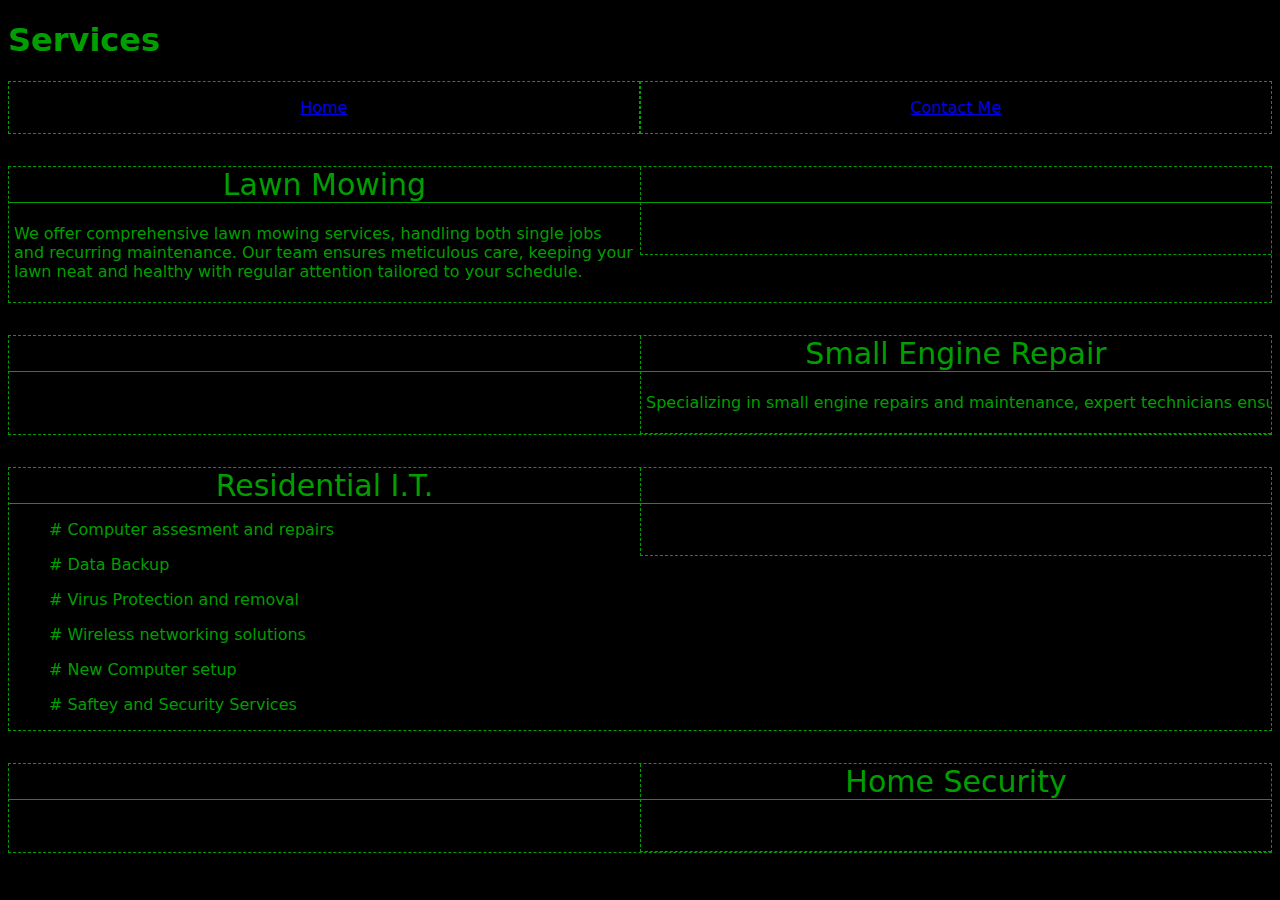
==== services/service_index.html @ 1b8f7081 "update" ====
<!DOCTYPE html>
<html lang="en">

<head>
    <meta charset="UTF-8">
    <meta http-equiv="X-UA-Compatible" content="IE=edge">
    <meta name="viewport" content="width=device-width, initial-scale=1.0">
    <title>Connor Joseph Handel</title>
    <link rel="stylesheet" href="../main.css">
</head>

<header>
    <h1>Services</h1>
</header>

<body class="dark-theme">   
    <div class="Row">
        <div class="Column">
            <a href="../">
                <p> Home </p>
            </a>
        </div>

        <div class="Column">
            <a href="mailto:handelservices@proton.me">
                <p> Contact Me </p>
            </a>
        </div>
    </div>
    
    <div class = "page">
        <div class="big-div">
            <span class = "box-label">Lawn Mowing</span>
            <p class = "text">
                We offer comprehensive lawn mowing services, handling both single jobs and recurring maintenance. 
                Our team ensures meticulous care, keeping your lawn neat and healthy with regular attention tailored to your schedule.
            </p>
        </div>

        <div class = "div-parent">
            <div class="top-div">
                <span class = "box-label">&emsp;</span>
                <p>&emsp;</p>
            </div>
        </div>
    </div>

    <div class = "page">
        <div class="big-div">
            <span class = "box-label">&emsp;</span>
            <p class = "text"></p>
        </div>

        <div class = "div-parent">
            <div class="top-div">
                <span class = "box-label">Small Engine Repair</span>
                <p class = "text">
                    Specializing in small engine repairs and maintenance, expert technicians ensure equipment runs smoothly and efficiently.
                    Services range from routine tune-ups to complex repairs, all handled with precision and care.
                </p>
            </div>
        </div>
    </div>

    <div class = "page">
        <div class="big-div">
            <span class = "box-label">Residential I.T.</span>

            <ul class = "lists">
                <li class="hobbyListItem">Computer assesment and repairs</li>
                <li class="hobbyListItem">Data Backup</li>
                <li class="hobbyListItem">Virus Protection and removal</li> 
                <li class="hobbyListItem">Wireless networking solutions</li>
                <li class="hobbyListItem">New Computer setup</li>
                <li class="hobbyListItem">Saftey and Security Services</li>
            </ul>
        </div>

        <div class = "div-parent">
            <div class="top-div">
                <span class = "box-label">&emsp;</span>
                <p>&emsp;</p>
            </div>
        </div>
    </div>

    <div class = "page">
        <div class="big-div">
            <span class = "box-label">&emsp;</span>
            <p class = "text"></p>
        </div>

        <div class = "div-parent">
            <div class="top-div">
                <span class = "box-label">Home Security</span>
                <p>&emsp;</p>
            </div>
        </div>
    </div>

</body>

<script src="app.js"></script>
</html>
---- main.css ----
:root {
  --green: #009e00;
  --white: #e9dcafeb;
  --black: #000000;
  --blue: #053aad;

  --svgColorLgt: invert(21%) sepia(86%) saturate(3390%) hue-rotate(218deg) brightness(83%) contrast(113%);
  --svgColorDrk: invert(37%) sepia(57%) saturate(3722%) hue-rotate(99deg) brightness(96%) contrast(102%);
}

body {
  background: var(--bg);
  color: var(--fontColor);
  font-family:  system-ui, -apple-system, BlinkMacSystemFont, 'Segoe UI', Roboto, Oxygen, Ubuntu, Cantarell, 'Open Sans', 'Helvetica Neue', sans-serif;
}

.list {
  list-style: square;
}

.menuBackground {
  background-color: var(--bg);
  border: none;
}

.name {
  height: 50%;
  width: 50%;
  filter: var(--menuFontColor);
}

.topBar {
  display: flex;
  padding: 10px;
}

.menu {
  height: 50px;
  width: 50px;
  filter: var(--menuFontColor);
}

.theme-btn {
  height: 50px;
  width: 50px;
  filter: var(--menuFontColor);
}
  
.dark-theme {
  --bg: var(--black);
  --fontColor: var(--green);
  --btnBg: var(--white);
  --btnFontColor: var(--black);
  --menuFontColor: var(--svgColorDrk);
}

.light-theme {
  --bg: var(--white);
  --fontColor: var(--blue);
  --btnBg: var(--black);
  --btnFontColor: var(--white);
  --menuFontColor: var(--svgColorLgt);
}

  /* On smaller screens, where height is less than 450px, change the style of the sidebar (less padding and a smaller font size) */
@media screen and (max-height: 450px) {
  .sidenav {padding-top: 15px;}
  .sidenav a {font-size: 18px;}
} 

.Row {
  margin-bottom: 2rem;
  display: flex;
  justify-content: center;
}
.Column {
  flex: 1 1 0px;
  border: 1px dashed var(--fontColor);
  text-align: center;
}

.box-label {
  font-size: 30px;
  display: flex;
  justify-content: center;
  border-bottom: 1px solid var(--fontColor);
}

.page {
  display: flex;
  justify-content: center;
  border: 1px dashed var(--fontColor);
  margin-bottom: 2rem;
}

.big-div {
  height: 40%;
  width: 50%;
  font-size : 1rem;
  float: left;
  word-wrap: break-word;
}

.div-parent {
  display: flex;
  flex-direction: column;
  width: 50%;
  overflow: hidden;
  white-space: nowrap;
}

.top-div {
  border-bottom: 1px dashed var(--fontColor);
  border-left: 1px dashed var(--fontColor);
  word-wrap: break-word;
}

.bottom-div {
  border-left: 1px dashed var(--fontColor);
  word-wrap: break-word;
}

.hobbyList {
  float: left;
  padding-left: 2rem;
}

.hobbyListItem {
  margin-bottom: 1rem;
}

.staticBox {
  float: right;
  padding-left: 4px;
  border-left: 1px dashed var(--fontColor);
}

.image {
  height: 30rem;
  width: auto;
}

.text {
  padding: 5px;
}

.lists {
  list-style: none;
}

.lists li:before {
  content: "#";
  padding-right: 5px;
}
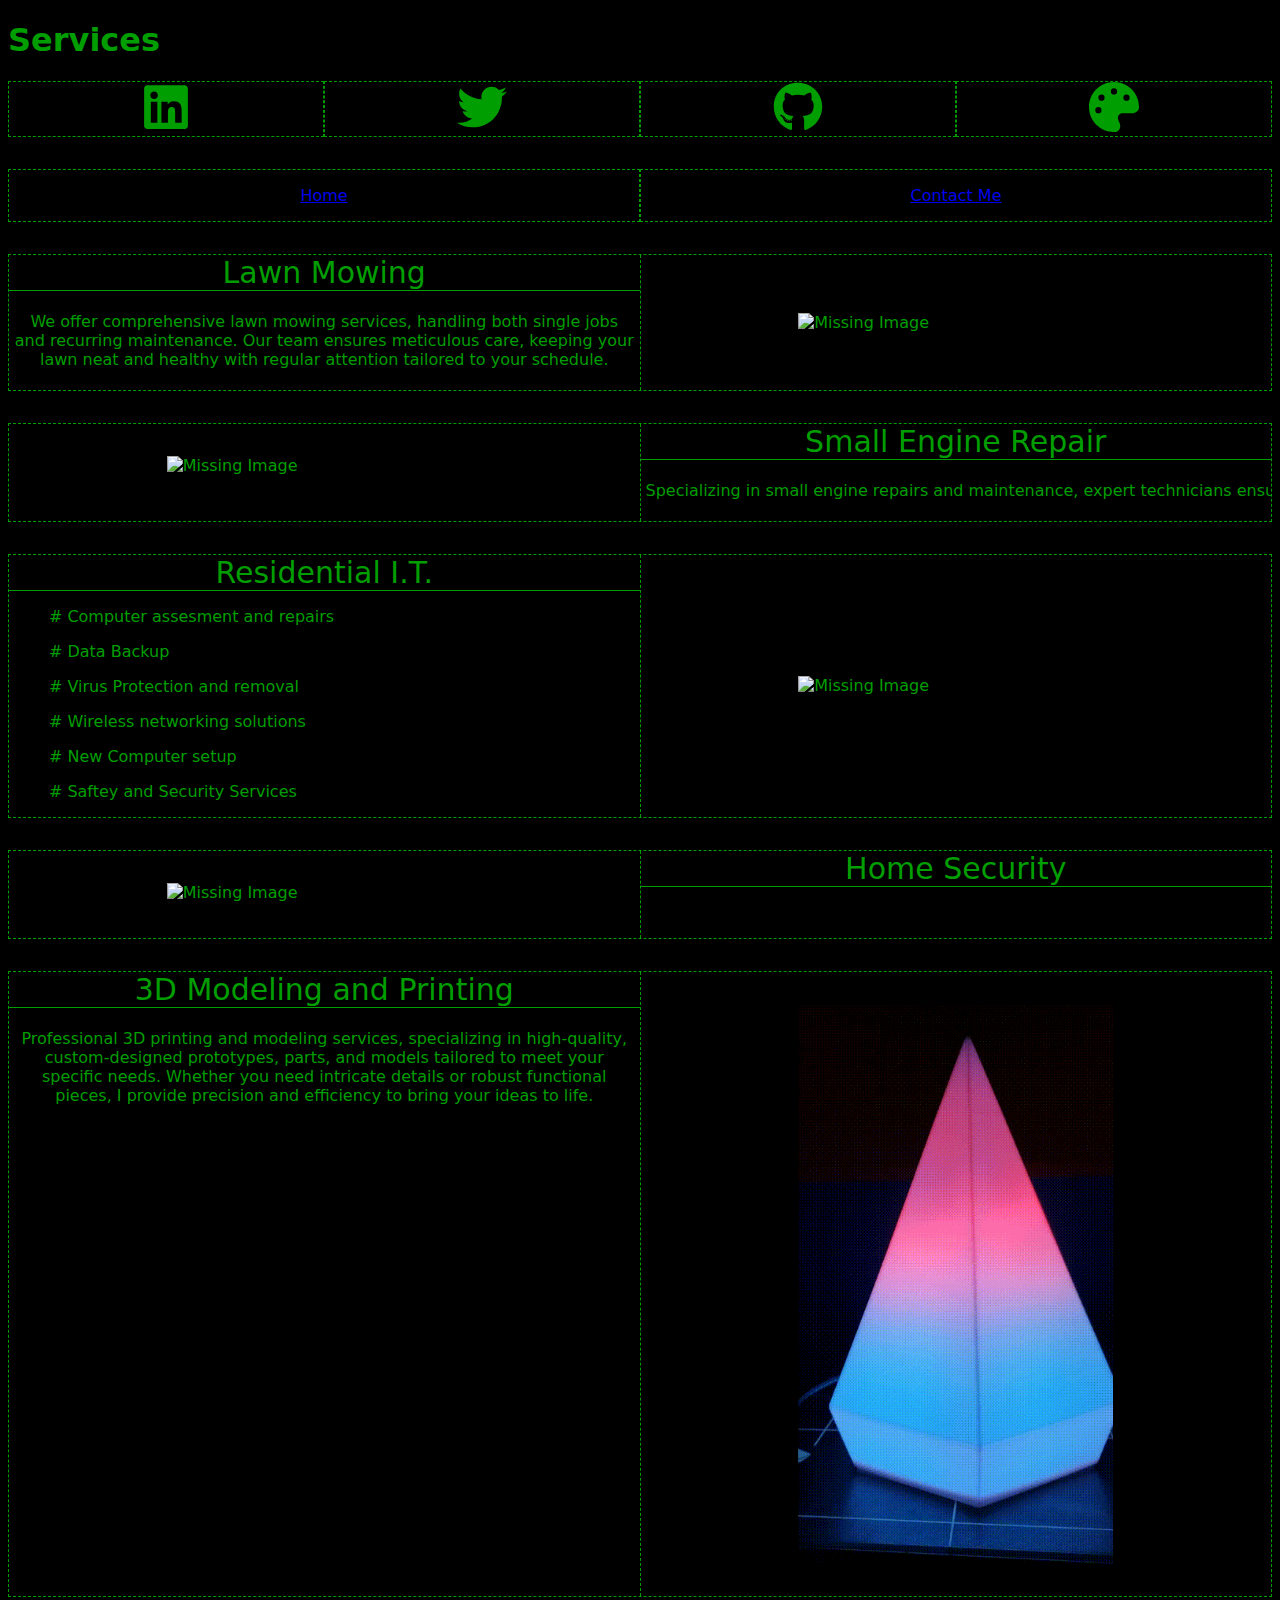
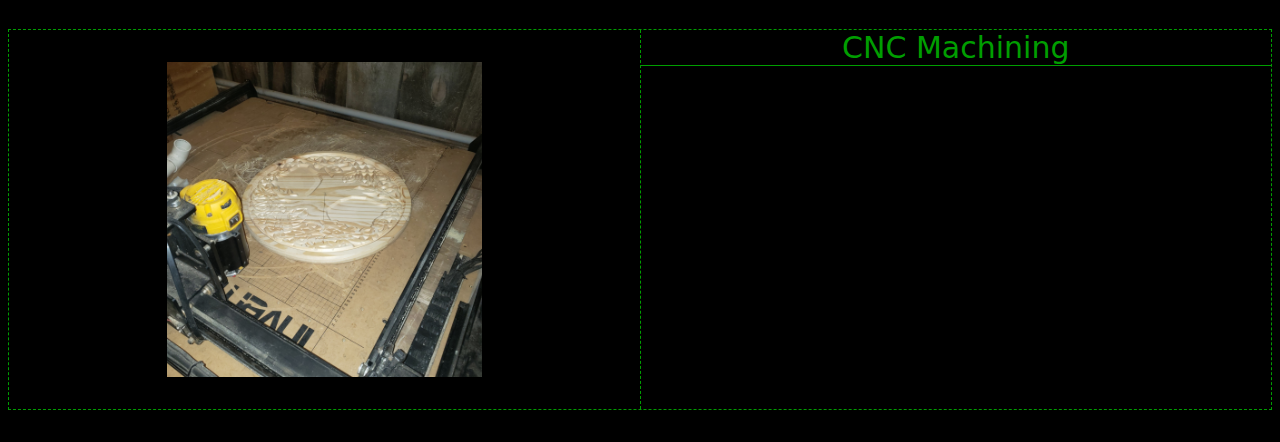
==== commit ca99f2c8: "update" ====
--- a/services/service_index.html
+++ b/services/service_index.html
@@ -6,14 +6,40 @@
     <meta http-equiv="X-UA-Compatible" content="IE=edge">
     <meta name="viewport" content="width=device-width, initial-scale=1.0">
     <title>Connor Joseph Handel</title>
-    <link rel="stylesheet" href="../main.css">
+
+    <link rel="stylesheet" href="../styles.css">
+    <link rel="stylesheet" href="service_styles.css">
 </head>
 
 <header>
     <h1>Services</h1>
 </header>
 
-<body class="dark-theme">   
+<body class="dark-theme"> 
+    
+    <div class="Row">
+        <div class="Column">
+                <a href="https://www.linkedin.com/in/connor-handel-48b78022b" target="_blank">
+                <img src="../images/linkedin.svg" class="menu"/>
+                </a>
+        </div>
+        <div class="Column">
+                <a href="https://twitter.com/handel_connor" target="_blank">
+                <img src="../images/twitter.svg" class="menu"/>
+                </a>
+        </div>
+        <div class="Column">
+            <a href="https://github.com/C-J28" target="_blank">
+            <img src="../images/github.svg" class="menu"/>
+            </a>
+        </div>
+        <div class="Column">
+            <div>
+                <img class="theme-btn" src="../images/palette-solid.svg" class="menu"/>
+            </div>
+        </div>
+    </div>
+    
     <div class="Row">
         <div class="Column">
             <a href="../">
@@ -28,8 +54,8 @@
         </div>
     </div>
     
-    <div class = "page">
-        <div class="big-div">
+    <div class = "block">
+        <div class="left-div">
             <span class = "box-label">Lawn Mowing</span>
             <p class = "text">
                 We offer comprehensive lawn mowing services, handling both single jobs and recurring maintenance. 
@@ -37,33 +63,27 @@
             </p>
         </div>
 
-        <div class = "div-parent">
-            <div class="top-div">
-                <span class = "box-label">&emsp;</span>
-                <p>&emsp;</p>
-            </div>
+        <div class = "right-div">
+            <img class="service-img" src="" alt="Missing Image">
         </div>
     </div>
 
-    <div class = "page">
-        <div class="big-div">
-            <span class = "box-label">&emsp;</span>
-            <p class = "text"></p>
+    <div class = "block">
+        <div class="left-div">
+            <img class="service-img" src="" alt="Missing Image">
         </div>
 
-        <div class = "div-parent">
-            <div class="top-div">
-                <span class = "box-label">Small Engine Repair</span>
-                <p class = "text">
-                    Specializing in small engine repairs and maintenance, expert technicians ensure equipment runs smoothly and efficiently.
-                    Services range from routine tune-ups to complex repairs, all handled with precision and care.
-                </p>
-            </div>
+        <div class = "right-div">
+            <span class = "box-label">Small Engine Repair</span>
+            <p class = "text">
+                Specializing in small engine repairs and maintenance, expert technicians ensure equipment runs smoothly and efficiently.
+                Services range from routine tune-ups to complex repairs, all handled with precision and care.
+            </p>
         </div>
     </div>
 
-    <div class = "page">
-        <div class="big-div">
+    <div class = "block">
+        <div class="left-div">
             <span class = "box-label">Residential I.T.</span>
 
             <ul class = "lists">
@@ -76,29 +96,48 @@
             </ul>
         </div>
 
-        <div class = "div-parent">
-            <div class="top-div">
-                <span class = "box-label">&emsp;</span>
-                <p>&emsp;</p>
-            </div>
+        <div class = "right-div">
+            <img class="service-img" src="" alt="Missing Image">
         </div>
     </div>
 
-    <div class = "page">
-        <div class="big-div">
-            <span class = "box-label">&emsp;</span>
-            <p class = "text"></p>
+    <div class = "block">
+        <div class="left-div">
+            <img class="service-img" src="" alt="Missing Image">
         </div>
 
-        <div class = "div-parent">
-            <div class="top-div">
-                <span class = "box-label">Home Security</span>
-                <p>&emsp;</p>
-            </div>
+        <div class = "right-div">           
+            <span class = "box-label">Home Security</span>
+            <p>&emsp;</p>
+        </div>
+    </div>
+
+    <div class = "block">
+        <div class="left-div">
+            <span class = "box-label">3D Modeling and Printing</span>
+            <p class = "text">
+                Professional 3D printing and modeling services, specializing in high-quality, custom-designed prototypes, parts, and models tailored to meet your specific needs. 
+                Whether you need intricate details or robust functional pieces, I provide precision and efficiency to bring your ideas to life.
+            </p>
+        </div>
+
+        <div class = "right-div">
+            <img class="service-img" src="images/3d_img.gif" alt="Missing Image">
+        </div>
+    </div>
+
+    <div class = "block">
+        <div class="left-div">
+            <img class="service-img" src="images/cnc_img.jpg" alt="Missing Image">
+        </div>
+
+        <div class = "right-div">
+            <span class = "box-label">CNC Machining</span>
+            <p>&emsp;</p>
         </div>
     </div>
 
 </body>
 
-<script src="app.js"></script>
+<script src="../app.js"></script>
 </html>--- a/styles.css
+++ b/styles.css
@@ -0,0 +1,155 @@
+:root {
+  --green: #009e00;
+  --white: #e9dcafeb;
+  --black: #000000;
+  --blue: #053aad;
+
+  --svgColorLgt: invert(21%) sepia(86%) saturate(3390%) hue-rotate(218deg) brightness(83%) contrast(113%);
+  --svgColorDrk: invert(37%) sepia(57%) saturate(3722%) hue-rotate(99deg) brightness(96%) contrast(102%);
+}
+
+body {
+  background: var(--bg);
+  color: var(--fontColor);
+  font-family:  system-ui, -apple-system, BlinkMacSystemFont, 'Segoe UI', Roboto, Oxygen, Ubuntu, Cantarell, 'Open Sans', 'Helvetica Neue', sans-serif;
+}
+
+.list {
+  list-style: square;
+}
+
+.menuBackground {
+  background-color: var(--bg);
+  border: none;
+}
+
+.name {
+  height: 50%;
+  width: 50%;
+  filter: var(--menuFontColor);
+}
+
+.topBar {
+  display: flex;
+  padding: 10px;
+}
+
+.menu {
+  height: 50px;
+  width: 50px;
+  filter: var(--menuFontColor);
+}
+
+.theme-btn {
+  height: 50px;
+  width: 50px;
+  filter: var(--menuFontColor);
+}
+  
+.dark-theme {
+  --bg: var(--black);
+  --fontColor: var(--green);
+  --btnBg: var(--white);
+  --btnFontColor: var(--black);
+  --menuFontColor: var(--svgColorDrk);
+}
+
+.light-theme {
+  --bg: var(--white);
+  --fontColor: var(--blue);
+  --btnBg: var(--black);
+  --btnFontColor: var(--white);
+  --menuFontColor: var(--svgColorLgt);
+}
+
+  /* On smaller screens, where height is less than 450px, change the style of the sidebar (less padding and a smaller font size) */
+@media screen and (max-height: 450px) {
+  .sidenav {padding-top: 15px;}
+  .sidenav a {font-size: 18px;}
+} 
+
+.Row {
+  margin-bottom: 2rem;
+  display: flex;
+  justify-content: center;
+}
+.Column {
+  flex: 1 1 0px;
+  border: 1px dashed var(--fontColor);
+  text-align: center;
+}
+
+.box-label {
+  font-size: 30px;
+  display: flex;
+  justify-content: center;
+  border-bottom: 1px solid var(--fontColor);
+}
+
+.page {
+  display: flex;
+  justify-content: center;
+  border: 1px dashed var(--fontColor);
+  margin-bottom: 2rem;
+}
+
+.big-div {
+  height: 40%;
+  width: 50%;
+  font-size : 1rem;
+  float: left;
+  word-wrap: break-word;
+}
+
+.div-parent {
+  display: flex;
+  flex-direction: column;
+  width: 50%;
+  overflow: hidden;
+  white-space: nowrap;
+}
+
+.top-div {
+  border-bottom: 1px dashed var(--fontColor);
+  border-left: 1px dashed var(--fontColor);
+  word-wrap: break-word;
+}
+
+.bottom-div {
+  border-left: 1px dashed var(--fontColor);
+  word-wrap: break-word;
+}
+
+.hobbyList {
+  float: left;
+  padding-left: 2rem;
+}
+
+.hobbyListItem {
+  margin-bottom: 1rem;
+}
+
+.staticBox {
+  float: right;
+  padding-left: 4px;
+  border-left: 1px dashed var(--fontColor);
+}
+
+.image {
+  height: 30rem;
+  width: auto;
+}
+
+.text {
+  padding: 5px;
+  text-align: center;
+}
+
+.lists {
+  list-style: none;
+}
+
+.lists li:before {
+  content: "#";
+  padding-right: 5px;
+}--- a/services/service_styles.css
+++ b/services/service_styles.css
@@ -0,0 +1,30 @@
+.block {
+    display: flex;
+    justify-content: center;
+    border: 1px dashed var(--fontColor);
+    margin-bottom: 2rem;
+}
+
+.left-div {
+    height: 40%;
+    width: 50%;
+    font-size : 1rem;
+    float: left;
+    word-wrap: break-word;
+}
+
+.right-div {
+    display: flex;
+    flex-direction: column;
+    width: 50%;
+    overflow: hidden;
+    white-space: nowrap;
+    border-left: 1px dashed var(--fontColor);
+}
+
+.service-img {
+    width: 50%;
+    margin: auto;
+    display: block;
+    padding: 2rem ;
+}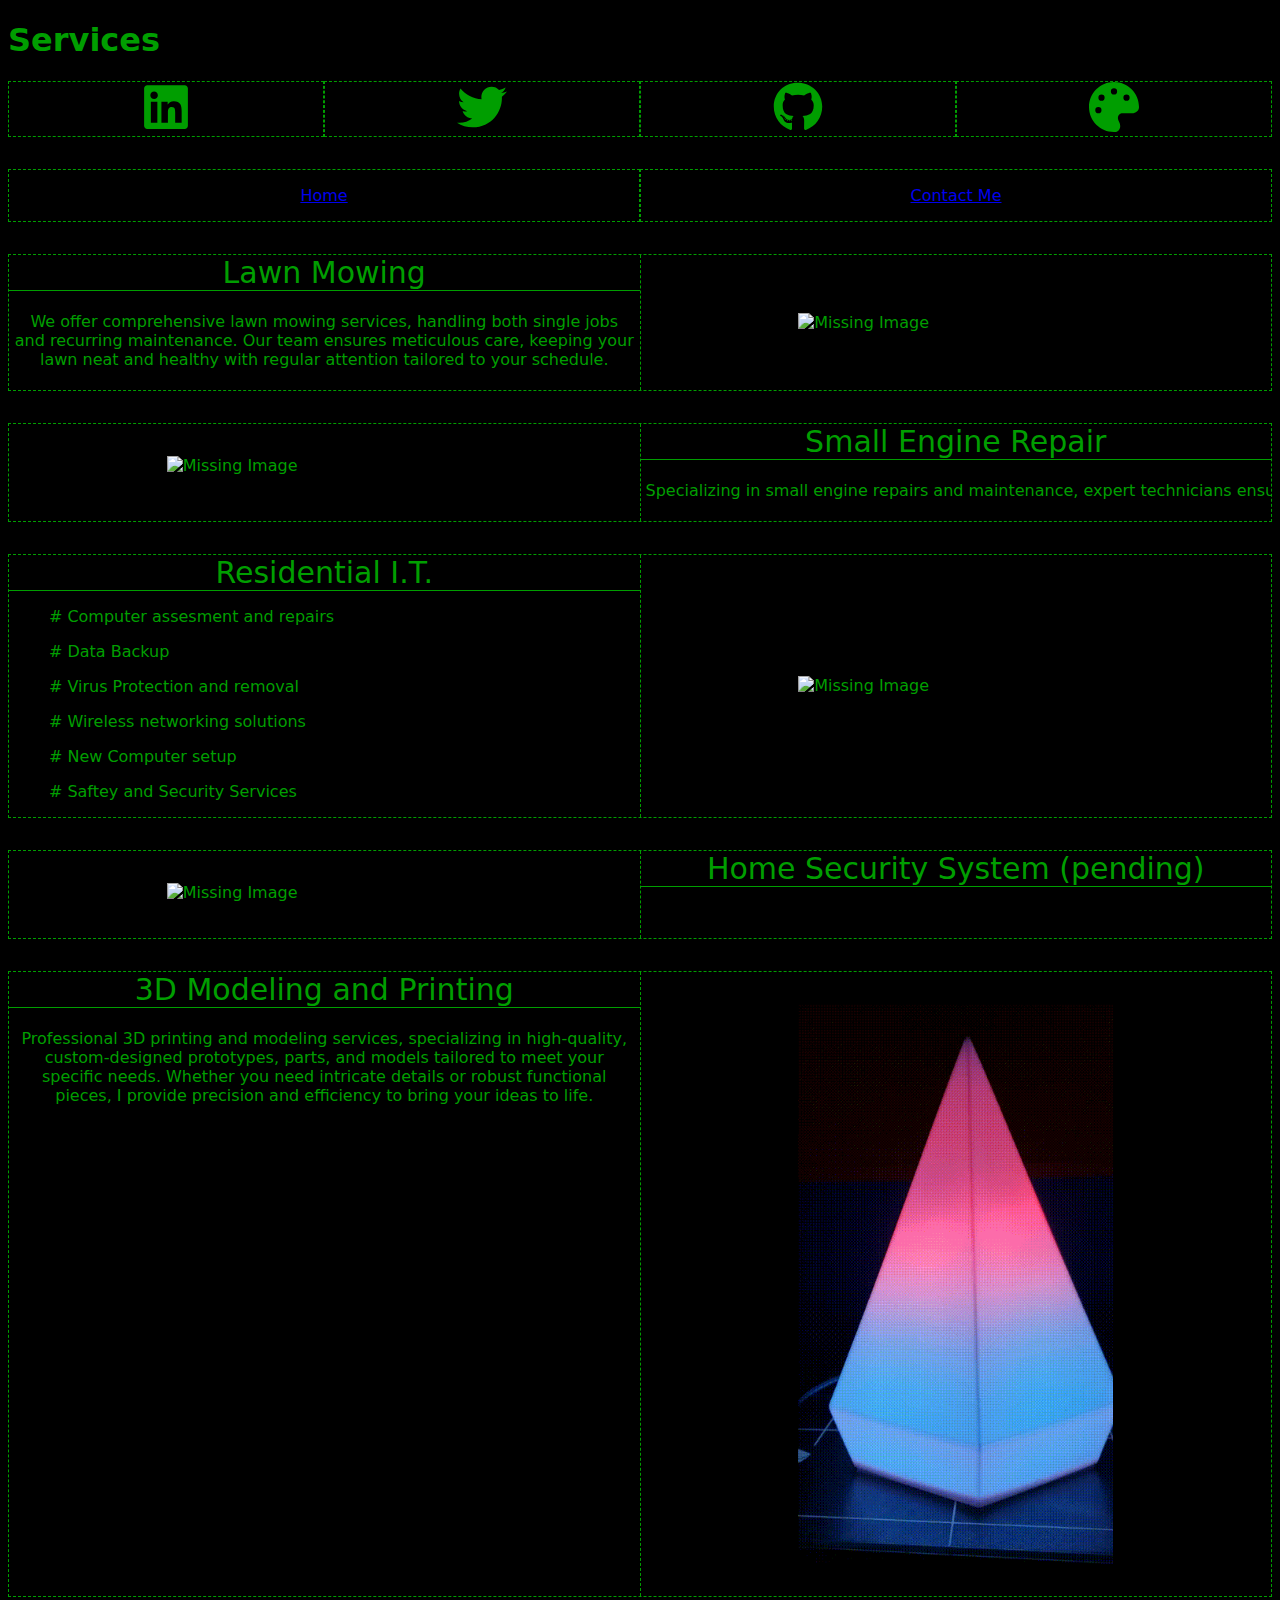
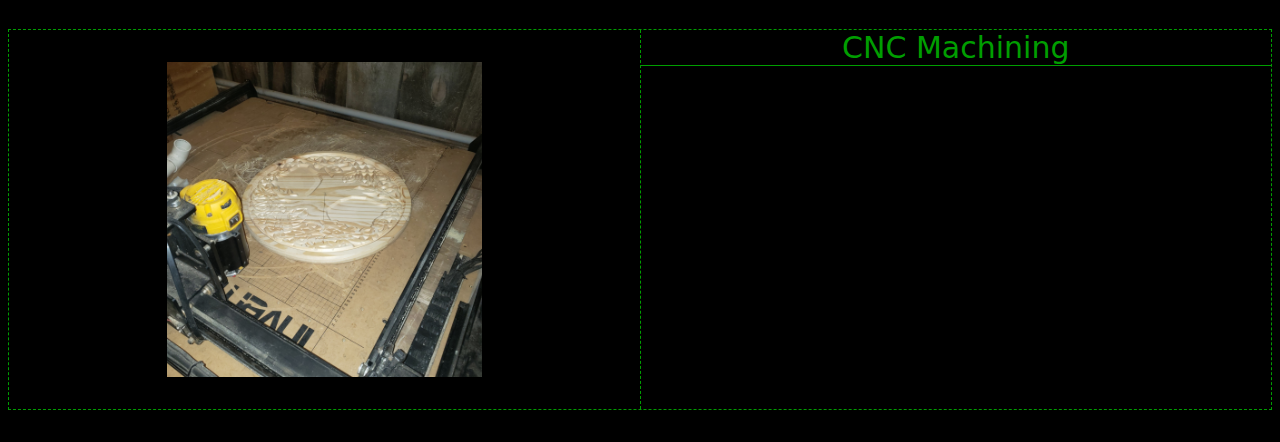
==== commit 30a59946: "Update service_index.html" ====
--- a/services/service_index.html
+++ b/services/service_index.html
@@ -107,7 +107,7 @@
         </div>
 
         <div class = "right-div">           
-            <span class = "box-label">Home Security</span>
+            <span class = "box-label">Home Security System (pending)</span>
             <p>&emsp;</p>
         </div>
     </div>
@@ -140,4 +140,4 @@
 </body>
 
 <script src="../app.js"></script>
-</html>+</html>
